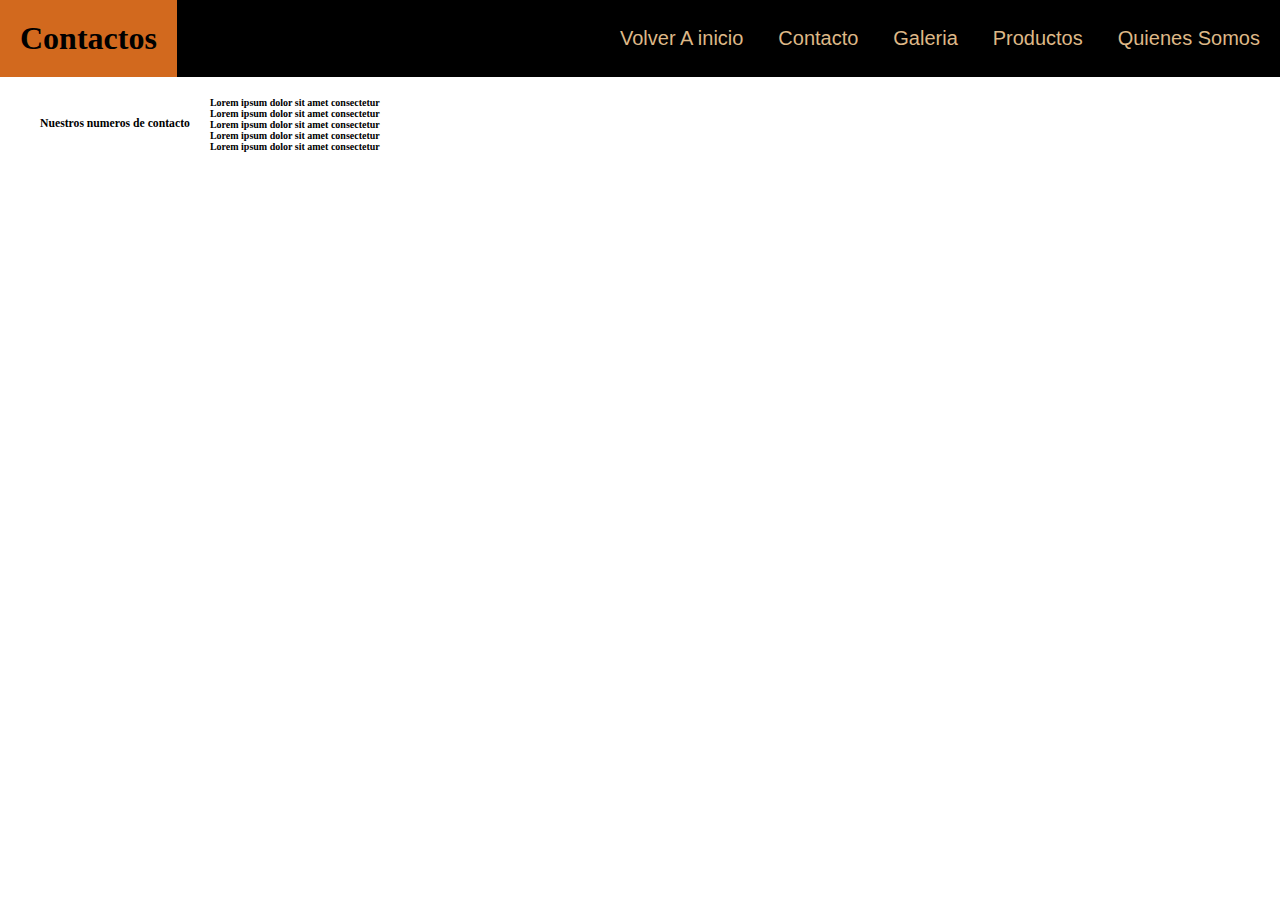
==== pages/contacto.html @ d37bb0cb "first commit" ====
<!DOCTYPE html>
<html lang="en">
<head>
    <meta charset="UTF-8">
    <meta name="viewport" content="width=device-width, initial-scale=1.0">
    <title>Document</title>
    <link rel="stylesheet" href="../styles/style.css">
</head>
<body class="contactobody">
    <header>
        <h1>Contactos</h1>
            <nav>
                <ul>
                    <li><a href="../index.html">Volver A inicio</a></li>
                    <li><a href="./contacto.html">Contacto</a></li>
                    <li><a href="./galeria.html">Galeria</a></li>
                    <li><a href="./productos.html">Productos</a></li>
                    <li><a href="./quienessomos.html">Quienes Somos</a></li>
                </ul>
            </nav>
    </header>
    <main class="contacto1">

        <div class="divpadrenum">
            <div>
                <h3 class="tituloAbajo">Nuestros numeros de contacto</h3>
            </div>
            <div>
                <h4>Lorem ipsum dolor sit amet consectetur</h4>
                <h4>Lorem ipsum dolor sit amet consectetur</h4>
                <h4>Lorem ipsum dolor sit amet consectetur</h4>
                <h4>Lorem ipsum dolor sit amet consectetur</h4>
                <h4>Lorem ipsum dolor sit amet consectetur</h4>
            </div>
            <div class="maps">
                <iframe src="https://www.google.com/maps/embed?pb=!1m18!1m12!1m3!1d13600.177290784513!2d-61.08704297812791!3d-31.550398201316344!2m3!1f0!2f0!3f0!3m2!1i1024!2i768!4f13.1!3m3!1m2!1s0x95b571c498edcdff%3A0xe9dafdf0035d0d73!2sSan%20Jeronimo%20Nte.%2C%20Santa%20Fe!5e0!3m2!1ses!2sar!4v1693523436013!5m2!1ses!2sar" width="600" height="450" style="border:0;" allowfullscreen="" loading="lazy" referrerpolicy="no-referrer-when-downgrade" class="maps"></iframe>
            </div>
        </div>
    </main>
</body>
</html>
---- styles/style.css ----
*{
    margin: 0;
    padding: 0;
    
}

html{
    font-size: 62.5%;
}

h1{
    display: flex;
    font-family: 'PT Sans';
    font-size: xx-large;
    background-color: chocolate;
    align-items: center;
    padding: 20px;
    
}

nav{
    display: flex;
    align-items: center;
    width: 50%;
    font-size: 2rem;
    font-family: roboto, sans-serif;
    text-align: left;
    margin: 20px

}

header{
    display: flex;
    flex-direction: row;
    justify-content: space-between;
    background-color: black;
    
}

ul{
    width: 100%;
    display: flex;
    flex-direction: row;
    list-style: none;
    justify-content: space-between;
    align-items: center;
}

a{
    text-decoration: none;
    color: burlywood;
}

h2{
    font-family: 'PT Sans', sans-serif;
    margin: 10px;
    font-size: 30px;
    color: coral;
    text-wrap: initial;
}

.main1{
    display: inline-block;
    text-align: center;
    background-color: bisque;

}

.titlegaleria{
    margin: 20px;
}

.sec1{
    display: flex;
    flex-wrap: wrap;
    align-items: flex-start;
    flex-direction: column;
    align-content: center;
}

.textosec1{
    display: inline-block;
    font-family: 'PT Sans', sans-serif;
}

.fotosec1{
    font-size: 5px;
    margin-inline: 15px;
    
}

.galeriamain{
    display: flex;
    background-color: bisque;
    flex-direction: column;
    text-align: center;
}

.galeriaimg{
    margin: 20px;
}

footer{
    background-color: antiquewhite;
}

.foot1{
    display: flex;
    align-items: center;
    font-size: 1.6rem;
    font-family: roboto, sans-serif;
    text-align: center;
    
}

.ajn{
    display: flex;
    margin: 20px;
    
}

h3{
    display: inline-block;
    margin: 20px;
}

.divpadrenum{
    display: flex;
    text-align: center;
    color: black;
    margin: 20px;
}
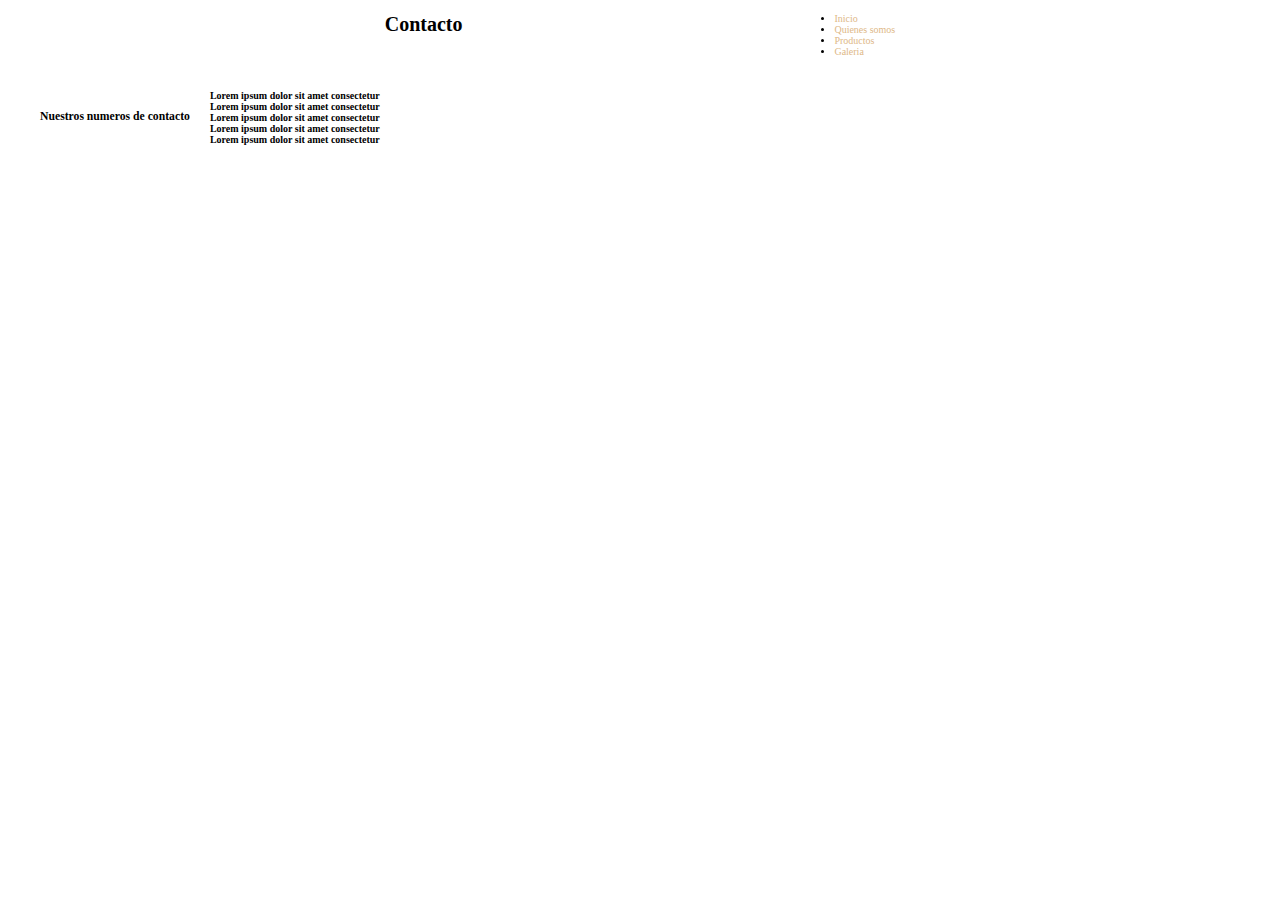
==== commit 192cfc50: "Agregue un mejor navbar" ====
--- a/pages/contacto.html
+++ b/pages/contacto.html
@@ -3,21 +3,43 @@
 <head>
     <meta charset="UTF-8">
     <meta name="viewport" content="width=device-width, initial-scale=1.0">
-    <title>Document</title>
-    <link rel="stylesheet" href="../styles/style.css">
+    <title>Pintureria Project</title>
+    <link rel="shortcut icon" href="./img/D_NQ_NP_663762-MLA53684996671_022023-O.jpg" type="image/x-icon">
+    <link rel="stylesheet" href="../styles/style.css"> 
+    <link rel="preconnect" href="https://fonts.googleapis.com">
+    <link rel="preconnect" href="https://fonts.gstatic.com" crossorigin>
+    <link href="https://fonts.googleapis.com/css2?family=Roboto+Mono:wght@100;200;400&display=swap" rel="stylesheet">
+    <link rel="preconnect" href="https://fonts.googleapis.com">
+    <link rel="preconnect" href="https://fonts.gstatic.com" crossorigin>
+    <link href="https://fonts.googleapis.com/css2?family=Rubik:wght@300;500&display=swap" rel="stylesheet">
+    <link rel="preconnect" href="https://fonts.googleapis.com">
+    <link rel="preconnect" href="https://fonts.gstatic.com" crossorigin>
+    <link href="https://fonts.googleapis.com/css2?family=PT+Sans:ital,wght@0,400;1,700&family=Rubik:wght@300;500&display=swap" rel="stylesheet">
+    <link href="https://cdn.jsdelivr.net/npm/bootstrap@5.3.2/dist/css/bootstrap.min.css" rel="stylesheet" integrity="sha384-T3c6CoIi6uLrA9TneNEoa7RxnatzjcDSCmG1MXxSR1GAsXEV/Dwwykc2MPK8M2HN" crossorigin="anonymous">
 </head>
-<body class="contactobody">
+<body>
     <header>
-        <h1>Contactos</h1>
-            <nav>
-                <ul>
-                    <li><a href="../index.html">Volver A inicio</a></li>
-                    <li><a href="./contacto.html">Contacto</a></li>
-                    <li><a href="./galeria.html">Galeria</a></li>
-                    <li><a href="./productos.html">Productos</a></li>
-                    <li><a href="./quienessomos.html">Quienes Somos</a></li>
+        <h1>Contacto</h1>
+        <nav class="navbar navbar-expand-lg bg-body-tertiary">
+            <div class="container-fluid">
+              <div class="collapse navbar-collapse" id="navbarSupportedContent">
+                <ul class="navbar-nav navbar-left">
+                  <li class="nav-item">
+                    <a class="nav-link" href="../index.html">Inicio</a>
+                  </li>
+                  <li class="nav-item">
+                    <a class="nav-link" href="quienessomos.html">Quienes somos</a>
+                  </li>
+                  <li class="nav-item">
+                    <a class="nav-link" href="productos.html">Productos</a>
+                  </li>
+                  <li class="nav-item">
+                    <a class="nav-link" href="galeria.html">Galeria</a>
+                  </li>
                 </ul>
-            </nav>
+              </div>
+            </div>
+          </nav>
     </header>
     <main class="contacto1">
 
--- a/styles/style.css
+++ b/styles/style.css
@@ -10,45 +10,15 @@
 
 h1{
     display: flex;
-    font-family: 'PT Sans';
-    font-size: xx-large;
-    background-color: chocolate;
-    align-items: center;
-    padding: 20px;
-    
 }
-
-nav{
-    display: flex;
-    align-items: center;
-    width: 50%;
-    font-size: 2rem;
-    font-family: roboto, sans-serif;
-    text-align: left;
-    margin: 20px
-
-}
-
-header{
-    display: flex;
-    flex-direction: row;
-    justify-content: space-between;
-    background-color: black;
-    
-}
-
-ul{
-    width: 100%;
-    display: flex;
-    flex-direction: row;
-    list-style: none;
-    justify-content: space-between;
-    align-items: center;
-}
-
 a{
     text-decoration: none;
     color: burlywood;
+}
+header{
+    display: flex;
+    justify-content: space-evenly;
+    padding: 1%;
 }
 
 h2{
@@ -62,8 +32,10 @@
 .main1{
     display: inline-block;
     text-align: center;
-    background-color: bisque;
-
+    background-image: url(../assets/img/840e3adc01f5b86e9adbbe4c4cdd4146.jpg) ;
+    padding: 20%;
+    width: 100%;
+    margin: 0%;
 }
 
 .titlegaleria{
@@ -110,6 +82,7 @@
     font-size: 1.6rem;
     font-family: roboto, sans-serif;
     text-align: center;
+    background-color: #5E9FF2;
     
 }
 
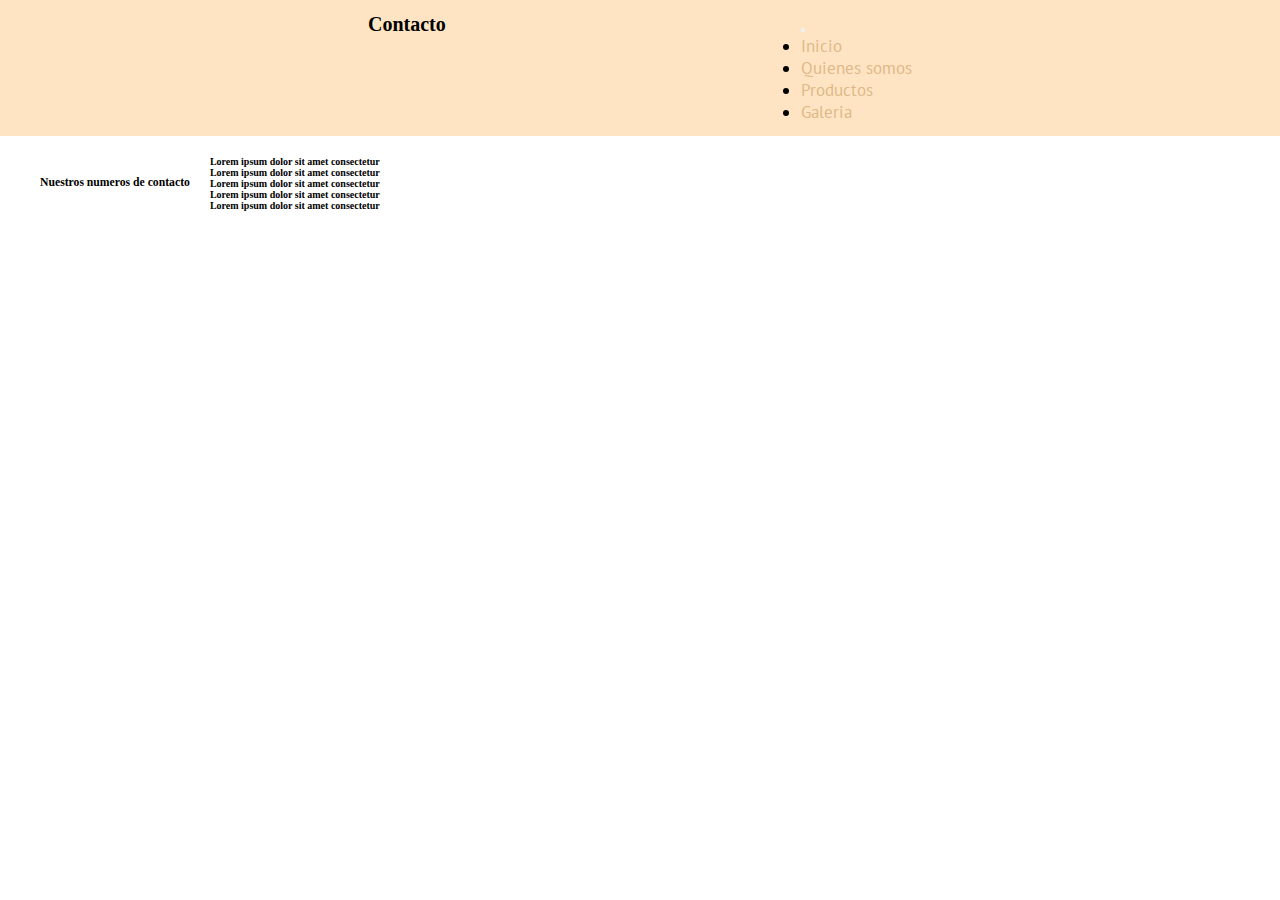
==== commit a7a2485e: "Mejore el navbar" ====
--- a/pages/contacto.html
+++ b/pages/contacto.html
@@ -20,9 +20,13 @@
 <body>
     <header>
         <h1>Contacto</h1>
-        <nav class="navbar navbar-expand-lg bg-body-tertiary">
+        <nav class="navbar navbar-expand-lg nav-barhead">
+              <a class="navbar-brand" href="#"></a>
+              <button class="navbar-toggler" type="button" data-bs-toggle="collapse" data-bs-target="#navbarSupportedContent" aria-controls="navbarSupportedContent" aria-expanded="false" aria-label="Toggle navigation">
+                <span class="navbar-toggler-icon"></span>
+              </button>
             <div class="container-fluid">
-              <div class="collapse navbar-collapse" id="navbarSupportedContent">
+              <div class="collapse navbar-collapse nav-bar2div" id="navbarSupportedContent">
                 <ul class="navbar-nav navbar-left">
                   <li class="nav-item">
                     <a class="nav-link" href="../index.html">Inicio</a>
--- a/styles/style.css
+++ b/styles/style.css
@@ -19,6 +19,7 @@
     display: flex;
     justify-content: space-evenly;
     padding: 1%;
+    background-color: bisque;
 }
 
 h2{
@@ -32,10 +33,11 @@
 .main1{
     display: inline-block;
     text-align: center;
-    background-image: url(../assets/img/840e3adc01f5b86e9adbbe4c4cdd4146.jpg) ;
-    padding: 20%;
+    background-image: url(../assets/img/img2.jpg) ;
+    padding: 14.4%;
     width: 100%;
     margin: 0%;
+    background-color: burlywood;
 }
 
 .titlegaleria{
@@ -70,26 +72,25 @@
 
 .galeriaimg{
     margin: 20px;
+    width: 20%;
+    display: flex;
 }
 
 footer{
-    background-color: antiquewhite;
+    display: flex;
+    align-items: center;
+    font-size: 1.5rem;
+    font-family: roboto, sans-serif;
+    text-align: center;
+    background-color: darkkhaki;
+    
 }
 
-.foot1{
-    display: flex;
-    align-items: center;
-    font-size: 1.6rem;
-    font-family: roboto, sans-serif;
-    text-align: center;
-    background-color: #5E9FF2;
-    
-}
 
 .ajn{
     display: flex;
     margin: 20px;
-    
+    font-family: 'PT Sans', sans-serif;
 }
 
 h3{
@@ -104,8 +105,16 @@
     margin: 20px;
 }
 
+.nav-barhead{
+    font-size: 17px;
+    font-family: 'PT Sans', sans-serif;
+    
+}
+
+.navfooter{
+    justify-content: center;
+    align-items: center;
+}
 
 
 
-
-
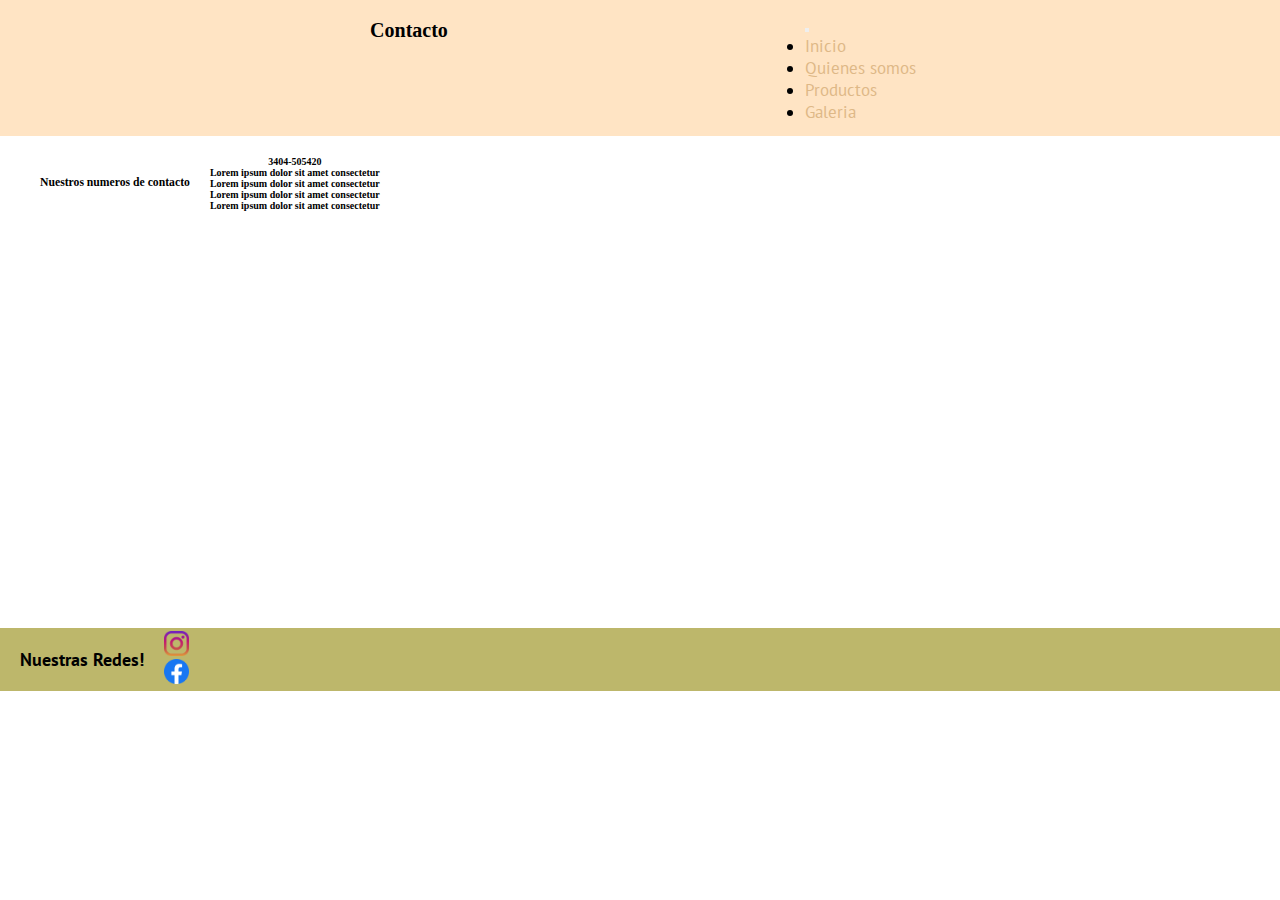
==== commit 630e25aa: "Corregi el error del menu hamburgesa" ====
--- a/pages/contacto.html
+++ b/pages/contacto.html
@@ -52,7 +52,7 @@
                 <h3 class="tituloAbajo">Nuestros numeros de contacto</h3>
             </div>
             <div>
-                <h4>Lorem ipsum dolor sit amet consectetur</h4>
+                <h4>3404-505420</h4>
                 <h4>Lorem ipsum dolor sit amet consectetur</h4>
                 <h4>Lorem ipsum dolor sit amet consectetur</h4>
                 <h4>Lorem ipsum dolor sit amet consectetur</h4>
@@ -63,5 +63,21 @@
             </div>
         </div>
     </main>
+    <footer class="foot1">
+      <h3 class="ajn">Nuestras Redes!</h3>
+        <nav class="navbar flex-nowrap">
+            <div class="container d-flex justify-content-center aling-items-center">
+                <a class="navbar-brand" href="https://instagram.com" target="_blank">
+                  <img src="../assets/img/instagram.png" alt="Logo de Instagram" width="25" height="25">
+                </a>
+              </div>
+              <div class="container">
+                <a class="navbar-brand" href="https://facebook.com" target="_blank">
+                  <img src="../assets/img/facebook.png" alt="Logo de facebook" width="25" height="25">
+                </a>
+            </div>
+        </nav>
+    </footer>
+    <script src="https://cdn.jsdelivr.net/npm/bootstrap@5.3.2/dist/js/bootstrap.bundle.min.js" integrity="sha384-C6RzsynM9kWDrMNeT87bh95OGNyZPhcTNXj1NW7RuBCsyN/o0jlpcV8Qyq46cDfL" crossorigin="anonymous"></script>
 </body>
 </html>--- a/styles/style.css
+++ b/styles/style.css
@@ -8,8 +8,14 @@
     font-size: 62.5%;
 }
 
+a:hover{
+    color: red;
+    border-bottom: solid darkkhaki;
+}
 h1{
     display: flex;
+    padding: 0.5%;
+
 }
 a{
     text-decoration: none;
@@ -24,8 +30,7 @@
 
 h2{
     font-family: 'PT Sans', sans-serif;
-    margin: 10px;
-    font-size: 30px;
+    margin: 30px;
     color: coral;
     text-wrap: initial;
 }
@@ -91,6 +96,7 @@
     display: flex;
     margin: 20px;
     font-family: 'PT Sans', sans-serif;
+    justify-content: center;
 }
 
 h3{
@@ -103,6 +109,7 @@
     text-align: center;
     color: black;
     margin: 20px;
+    
 }
 
 .nav-barhead{
@@ -116,5 +123,10 @@
     align-items: center;
 }
 
+@media (min-width:){
+    header{
+
+    }
+}
 
 
